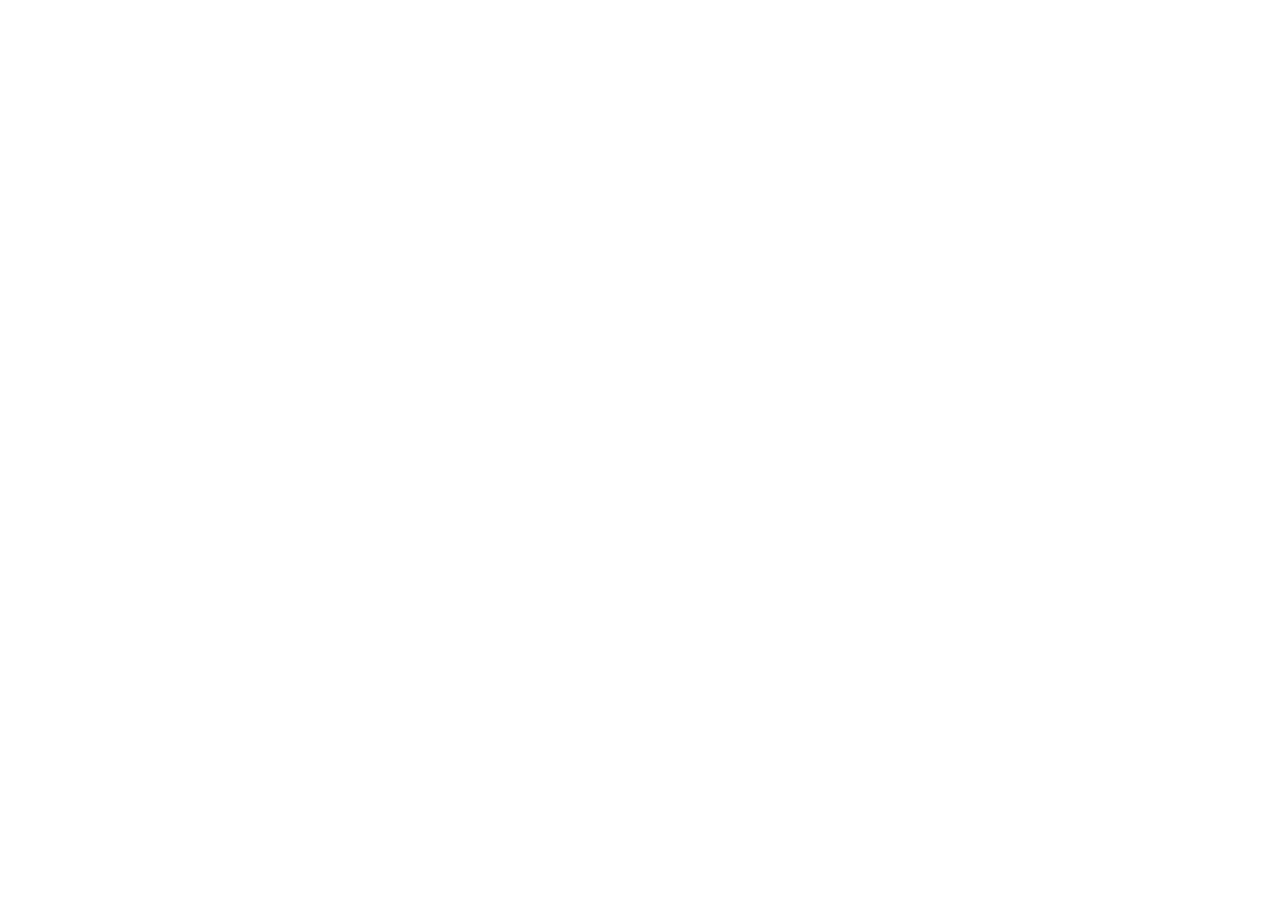
==== index.html @ c094f743 "Update index.html" ====
<!DOCTYPE html>
<html data-wf-page="6a5e2f59acdac370c75ac09a" data-wf-site="6a5e2f59acdac370c75ac09b" lang="en">
<head>
  <meta charset="utf-8">
  <title>x3TheAran59</title>
  <meta content="메이플스토리 MapleStory Content Creator" name="description">
  <meta content="x3TheAran59" property="og:title">
  <meta content="메이플스토리 MapleStory Content Creator" property="og:description">
  <meta content="x3TheAran59" name="twitter:title">
  <meta content="메이플스토리 MapleStory Content Creator" name="twitter:description">
  <meta property="og:type" content="website">
  <meta content="summary_large_image" name="twitter:card">
  <meta content="width=device-width, initial-scale=1" name="viewport">
  <link href="css/normalize.css" rel="stylesheet" type="text/css">
  <link href="css/components.css" rel="stylesheet" type="text/css">
  <link href="css/x3thearan59.css" rel="stylesheet" type="text/css">
  <link href="css/x3thezero59.css" rel="stylesheet" type="text/css">
  <link href="https://fonts.googleapis.com" rel="preconnect">
  <link href="https://fonts.gstatic.com" rel="preconnect" crossorigin="anonymous">
  <script src="https://ajax.googleapis.com/ajax/libs/webfont/1.6.26/webfont.js" type="text/javascript"></script>
  <script type="text/javascript">WebFont.load({  google: {    families: ["Jost:200,300,400,500,600,700,800"]  }});</script>
  <script type="text/javascript">!function(o,c){var n=c.documentElement,t=" w-mod-";n.className+=t+"js",("ontouchstart"in o||o.DocumentTouch&&c instanceof DocumentTouch)&&(n.className+=t+"touch")}(window,document);</script>
  <link href="images/favicon.png" rel="icon" type="image/png" sizes="32x32" media="(prefers-color-scheme: light)">
  <link href="images/favicon-dark.png" rel="icon" type="image/png" sizes="32x32" media="(prefers-color-scheme: dark)">
  <link href="images/favicon-48.png" rel="icon" type="image/png" sizes="48x48">
  <link href="images/webclip-180.png" rel="apple-touch-icon" sizes="180x180">
  <link href="images/webclip-192.png" rel="icon" type="image/png" sizes="192x192">
  <link href="images/webclip.png" rel="icon" type="image/png" sizes="512x512">
  <script>!function(){const n=window.location.pathname;["/"].includes(n)||window.location.replace("https://x3thearan59.com/")}()</script>
  <script async src="https://www.googletagmanager.com/gtag/js?id=G-7SXG7FCHSJ"></script>
  <script>function gtag(){dataLayer.push(arguments)}window.dataLayer=window.dataLayer||[],gtag("js",new Date),gtag("config","G-7SXG7FCHSJ")</script>
</head>
<body class="ms-body">
  <div class="w-embed">
  </div>
  <main class="section-hero hero">
    <div class="content">
      <div data-delay="6000" data-animation="cross" class="slider w-slider" data-autoplay="true" data-easing="ease-in-quart" data-hide-arrows="false" data-disable-swipe="true" data-autoplay-limit="0" data-nav-spacing="3" data-duration="500" data-infinite="true">
        <div class="mask w-slider-mask">
          <div data-w-id="5650b165-ac10-57fc-05dc-3ef85ffeacc0" class="slide w-slide">
            <div class="gradient inverse"></div>
            <section class="horizontal-scroll">
              <div class="video-list">
                <div class="video-skeleton">
                  <div class="video-skeleton2">
                    <div class="skeleton-thumbnail"></div>
                    <div class="yt-content">
                      <div class="skeleton-title"></div>
                      <div class="skeleton-title-short"></div>
                      <div class="skeleton-meta"></div>
                    </div>
                  </div>
                </div>
                <div class="video-card yt-vid-show">
                  <div class="yt-thumb"><img src="https://d3e54v103j8qbb.cloudfront.net/plugins/Basic/assets/placeholder.60f9b1840c.svg" loading="lazy" alt="" class="video-thumbnail"></div>
                  <div id="w-node-_0486cbcd-e06b-0940-fb4f-98b9240115ad-c75ac09a" class="yt-content">
                    <h2 class="video-title ms-p">Title</h2>
                    <div class="yt-data">
                      <div class="video-views">Views</div>
                      <div class="video-date">Date</div>
                    </div>
                  </div>
                </div>
              </div>
            </section>
            <div class="slide-content">
              <div class="gradient"></div>
              <header class="main">
                <div class="yt-content top"><img src="images/Logo.png" loading="lazy" alt="">
                  <div class="x3thearan59">
                    <h1 class="ms-h3">Welcome to x3TheAran59</h1>
                    <div class="ms-p _90">Recommended sites by your boi<br></div>
                  </div>
                </div>
                <div class="site-list">
                  <a href="#" class="site-link w-inline-block"><img src="https://d3e54v103j8qbb.cloudfront.net/plugins/Basic/assets/placeholder.60f9b1840c.svg" loading="lazy" alt="" class="site-icon">
                    <div class="site-name ms-p">#</div>
                  </a>
                </div>
              </header>
            </div><img src="images/char1_bg.avif" loading="eager" alt="" class="background">
            <div class="video-code w-embed">
              <div class="video-modal">
                <div class="video-modal-overlay"></div>
                <div class="video-player-wrapper">
                  <iframe class="video-iframe" allow="autoplay; fullscreen" allowfullscreen="">
                  </iframe>
                </div>
              </div>
            </div>
            <aside class="sns">
              <a href="https://www.youtube.com/@x3TheAran59" target="_blank" class="sns-link w-inline-block">
                <div class="sns-icon w-embed"><svg width="100%" viewbox="0 0 25 25" fill="none" xmlns="http://www.w3.org/2000/svg">
                    <g clip-path="url(#clip0_1254_1913)">
                      <path d="M22.646 7.10164C22.5273 6.62705 22.2853 6.19221 21.9447 5.84105C21.6041 5.48988 21.1768 5.23483 20.706 5.10164C18.986 4.68164 12.106 4.68164 12.106 4.68164C12.106 4.68164 5.22604 4.68164 3.50604 5.14164C3.03529 5.27483 2.60802 5.52988 2.26739 5.88105C1.92676 6.23221 1.68483 6.66705 1.56604 7.14164C1.25125 8.8872 1.09728 10.658 1.10604 12.4316C1.09482 14.2187 1.24881 16.0029 1.56604 17.7616C1.697 18.2215 1.94435 18.6398 2.28418 18.9761C2.62402 19.3125 3.04486 19.5555 3.50604 19.6816C5.22604 20.1416 12.106 20.1416 12.106 20.1416C12.106 20.1416 18.986 20.1416 20.706 19.6816C21.1768 19.5485 21.6041 19.2934 21.9447 18.9422C22.2853 18.5911 22.5273 18.1562 22.646 17.6816C22.9584 15.9492 23.1124 14.192 23.106 12.4316C23.1173 10.6446 22.9633 8.86034 22.646 7.10164Z" stroke="currentColor" stroke-width="2" stroke-linecap="round" stroke-linejoin="round"></path>
                      <path d="M9.85547 15.7021L15.6055 12.4321L9.85547 9.16211V15.7021Z" stroke="currentColor" stroke-width="2" stroke-linecap="round" stroke-linejoin="round"></path>
                    </g>
                  </svg></div>
              </a>
              <a href="https://discord.gg/aran" target="_blank" class="sns-link w-inline-block">
                <div class="sns-icon w-embed"><svg width="100%" viewbox="0 0 16 16" fill="none" xmlns="http://www.w3.org/2000/svg">
                    <g clip-path="url(#clip0_1550_74)">
                      <path d="M8.99953 8.5C8.99953 9.326 9.61453 10 10.3595 10C11.1215 10 11.7095 9.329 11.7195 8.5C11.7295 7.671 11.1245 7 10.3595 7C9.59153 7 8.99953 7.677 8.99953 8.5ZM5.62953 10C4.88253 10 4.26953 9.329 4.26953 8.5C4.26953 7.671 4.86553 7 5.62953 7C6.39353 7 7.00953 7.677 6.99953 8.5C6.98653 9.326 6.39753 10 5.63953 10H5.62953Z" fill="currentColor"></path>
                      <path fill-rule="evenodd" clip-rule="evenodd" d="M13.2987 2.72034C13.4638 2.79508 13.6055 2.91329 13.7087 3.06234C15.4187 5.53234 16.2787 8.35234 15.9587 11.5923C15.945 11.7325 15.9018 11.8683 15.832 11.9906C15.7623 12.113 15.6674 12.2192 15.5537 12.3023C14.3937 13.1533 13.0837 13.8023 11.7037 14.2123C11.5088 14.2711 11.3006 14.2683 11.1073 14.2044C10.914 14.1406 10.7452 14.0187 10.6237 13.8553C10.3819 13.5324 10.1598 13.1951 9.95869 12.8453C8.68266 13.1138 7.36473 13.1138 6.08869 12.8453C5.89024 13.1965 5.66841 13.5339 5.42469 13.8553C5.30158 14.0195 5.13095 14.1418 4.93596 14.2056C4.74097 14.2695 4.53106 14.2719 4.33469 14.2123C2.95288 13.7972 1.65121 13.1514 0.484692 12.3023C0.370868 12.2191 0.275941 12.1127 0.206141 11.9902C0.136342 11.8676 0.0932491 11.7317 0.0796921 11.5913C-0.189308 8.80134 0.356692 5.95134 2.32969 3.07134C2.43269 2.92034 2.57569 2.80034 2.74269 2.72434C3.74169 2.27234 4.79269 1.95034 5.88269 1.76734C6.29769 1.69734 6.71269 1.89534 6.92269 2.26134L7.01169 2.42234C7.68503 2.36434 8.36169 2.36434 9.04169 2.42234L9.12969 2.26134C9.23101 2.08187 9.3853 1.93808 9.57146 1.84965C9.75763 1.76123 9.96657 1.73248 10.1697 1.76734C11.2497 1.94834 12.3097 2.26934 13.3097 2.72234L13.2987 2.72034ZM9.62869 3.49634C8.56445 3.33938 7.48294 3.33938 6.41869 3.49634C6.30833 3.2421 6.18483 2.99377 6.04869 2.75234C5.05069 2.92034 4.07869 3.21734 3.15869 3.63434C1.32869 6.31434 0.838692 8.92434 1.07869 11.4943C2.14869 12.2773 3.34869 12.8743 4.61869 13.2543C4.78393 13.0354 4.9378 12.8081 5.07969 12.5733C5.18503 12.4 5.28403 12.2233 5.37669 12.0433C4.96251 11.8905 4.56262 11.7015 4.18169 11.4783C4.28169 11.4057 4.37936 11.333 4.47469 11.2603C5.07698 11.54 5.70997 11.7481 6.36069 11.8803C7.73908 12.1561 9.16462 12.0814 10.5067 11.6633C10.8623 11.553 11.2099 11.418 11.5467 11.2593C11.6427 11.3373 11.7404 11.41 11.8397 11.4773C11.7465 11.5311 11.6525 11.5834 11.5577 11.6343C11.2616 11.79 10.956 11.9269 10.6427 12.0443C10.7988 12.3445 10.9718 12.6356 11.1607 12.9163C11.2387 13.0297 11.319 13.142 11.4017 13.2533C12.6717 12.8733 13.8717 12.2783 14.9417 11.4933C15.2327 8.51334 14.4447 5.92334 12.8617 3.63334C11.9417 3.21634 10.9717 2.92134 9.97169 2.75434C9.83569 2.99568 9.71236 3.24368 9.60169 3.49834L9.62869 3.49634Z" fill="currentColor"></path>
                    </g>
                    <defs>
                      <clippath id="clip0_1550_74">
                        <rect width="16" height="16" fill="white"></rect>
                      </clippath>
                    </defs>
                  </svg>
                </div>
              </a>
              <a href="https://www.facebook.com/x3TheAran59" target="_blank" class="sns-link w-inline-block">
                <div class="sns-icon w-embed"><svg width="100%" viewbox="0 0 24 24" fill="none" xmlns="http://www.w3.org/2000/svg">
                    <path d="M18 2H15C13.6739 2 12.4021 2.52678 11.4645 3.46447C10.5268 4.40215 10 5.67392 10 7V10H7V14H10V22H14V14H17L18 10H14V7C14 6.73478 14.1054 6.48043 14.2929 6.29289C14.4804 6.10536 14.7348 6 15 6H18V2Z" stroke="currentColor" stroke-width="2" stroke-linecap="round" stroke-linejoin="round"></path>
                  </svg></div>
              </a>
              <a href="https://x.com/x3TheAran59" target="_blank" class="sns-link x w-inline-block">
                <div class="sns-icon w-embed"><svg width="100%" viewbox="0 0 1200 1227" fill="CurrentColor" xmlns="http://www.w3.org/2000/svg">
                    <path d="M714.163 519.284L1160.89 0H1055.03L667.137 450.887L357.328 0H0L468.492 681.821L0 1226.37H105.866L515.491 750.218L842.672 1226.37H1200L714.137 519.284H714.163ZM569.165 687.828L521.697 619.934L144.011 79.6944H306.615L611.412 515.685L658.88 583.579L1055.08 1150.3H892.476L569.165 687.854V687.828Z" fill="CurrentColor"></path>
                  </svg></div>
              </a>
            </aside>
            <footer class="footer">
              <div class="ms-p">© x3TheAran59</div>
            </footer>
          </div>
        </div>
        <div class="arrow w-slider-arrow-left">
          <div class="icon w-icon-slider-left"></div>
        </div>
        <div class="arrow right w-slider-arrow-right">
          <div class="icon-2 w-icon-slider-right"></div>
        </div>
        <div class="slide-nav w-slider-nav w-round w-num"></div>
      </div>
    </div>
  </main>
  <script src="https://d3e54v103j8qbb.cloudfront.net/js/jquery-3.5.1.min.dc5e7f18c8.js?site=6a5e2f59acdac370c75ac09b" type="text/javascript" integrity="sha256-9/aliU8dGd2tb6OSsuzixeV4y/faTqgFtohetphbbj0=" crossorigin="anonymous"></script>
  <script src="js/x3thearan59.js" type="text/javascript"></script>
  <script src="js/x3thezero59.js" type="text/javascript"></script>
---- css/components.css ----
@font-face{font-family:webflow-icons;src:url("[data-uri]") format('truetype');font-weight:400;font-style:normal}[class*=" w-icon-"],[class^=w-icon-]{font-family:webflow-icons!important;speak:none;font-style:normal;font-weight:400;font-variant:normal;text-transform:none;line-height:1;-webkit-font-smoothing:antialiased;-moz-osx-font-smoothing:grayscale}.w-icon-slider-right:before{content:"\e600"}.w-icon-slider-left:before{content:"\e601"}*{-webkit-box-sizing:border-box;-moz-box-sizing:border-box;box-sizing:border-box}html{height:100%}body{margin:0;min-height:100%;background-color:#fff;font-family:Arial,sans-serif;font-size:14px;line-height:20px;color:#333}img{max-width:100%;vertical-align:middle;display:inline-block}html.w-mod-touch *{background-attachment:scroll!important}.w-block{display:block}.w-inline-block{max-width:100%;display:inline-block}.w-hidden{display:none}html[data-w-dynpage] [data-w-cloak]{color:transparent!important}.w-code-block{margin:unset}h1,h2,h3,h4,h5,h6{font-weight:700;margin-bottom:10px}h1{font-size:38px;line-height:44px;margin-top:20px}h2{font-size:32px;line-height:36px;margin-top:20px}h3{font-size:24px;line-height:30px;margin-top:20px}h4{font-size:18px;line-height:24px;margin-top:10px}h5{font-size:14px;line-height:20px;margin-top:10px}h6{font-size:12px;line-height:18px;margin-top:10px}p{margin-top:0;margin-bottom:10px}.w-embed:after,.w-embed:before{content:" ";display:table;grid-column-start:1;grid-row-start:1;grid-column-end:2;grid-row-end:2}.w-embed:after{clear:both}.w-video{width:100%;position:relative;padding:0}.w-video embed,.w-video iframe{position:absolute;top:0;left:0;width:100%;height:100%;border:none}[type=button],[type=reset]{border:0;cursor:pointer;-webkit-appearance:button}.w-hidden-main{display:none!important}@media screen and (max-width:991px){.w-hidden-main{display:inherit!important}}@media screen and (max-width:767px){.w-hidden-main{display:inherit!important}}@media screen and (max-width:479px){.w-hidden-main{display:inherit!important}}.w-background-video{position:relative;overflow:hidden;height:500px;color:#fff}.w-background-video>video{background-size:cover;background-position:50% 50%;position:absolute;margin:auto;width:100%;height:100%;right:-100%;bottom:-100%;top:-100%;left:-100%;object-fit:cover;z-index:-100}.w-background-video>video::-webkit-media-controls-start-playback-button{display:none!important;-webkit-appearance:none}.w-slider{position:relative;height:300px;text-align:center;background:#ddd;clear:both;-webkit-tap-highlight-color:transparent;tap-highlight-color:transparent}.w-slider-mask{position:relative;display:block;overflow:hidden;z-index:1;left:0;right:0;height:100%;white-space:nowrap}.w-slide{position:relative;display:inline-block;vertical-align:top;width:100%;height:100%;white-space:normal;text-align:left}.w-slider-nav{position:absolute;z-index:2;top:auto;right:0;bottom:0;left:0;margin:auto;padding-top:10px;height:40px;text-align:center;-webkit-tap-highlight-color:transparent;tap-highlight-color:transparent}.w-slider-nav.w-round>div{border-radius:100%}.w-slider-nav.w-num>div{width:auto;height:auto;padding:.2em .5em;font-size:inherit;line-height:inherit}.w-slider-arrow-left,.w-slider-arrow-right{position:absolute;width:80px;top:0;right:0;bottom:0;left:0;margin:auto;cursor:pointer;overflow:hidden;color:#fff;font-size:40px;-webkit-tap-highlight-color:transparent;tap-highlight-color:transparent;user-select:none}.w-slider-arrow-left [class*=' w-icon-'],.w-slider-arrow-left [class^=w-icon-],.w-slider-arrow-right [class*=' w-icon-'],.w-slider-arrow-right [class^=w-icon-]{position:absolute}.w-slider-arrow-left:focus,.w-slider-arrow-right:focus{outline:0}.w-slider-arrow-left{z-index:3;right:auto}.w-slider-arrow-right{z-index:4;left:auto}.w-icon-slider-left,.w-icon-slider-right{top:0;right:0;bottom:0;left:0;margin:auto;width:1em;height:1em}.w-nav{position:relative;background:#ddd;z-index:1000}.w-nav:after,.w-nav:before{content:" ";display:table;grid-column-start:1;grid-row-start:1;grid-column-end:2;grid-row-end:2}.w-nav:after{clear:both}.w-nav-link{position:relative;display:inline-block;vertical-align:top;text-decoration:none;color:#222;padding:20px;text-align:left;margin-left:auto;margin-right:auto}[data-nav-menu-open]{display:block!important;position:absolute;top:100%;left:0;right:0;background:#c8c8c8;text-align:center;overflow:visible;min-width:200px}.w-nav-overlay{position:absolute;overflow:hidden;display:none;top:100%;left:0;right:0;width:100%}.w-nav-overlay [data-nav-menu-open]{top:0}.w-nav[data-animation=over-left] .w-nav-overlay{width:auto}.w-nav[data-animation=over-left] .w-nav-overlay,.w-nav[data-animation=over-left] [data-nav-menu-open]{right:auto;z-index:1;top:0}.w-nav[data-animation=over-right] .w-nav-overlay{width:auto}.w-nav[data-animation=over-right] .w-nav-overlay,.w-nav[data-animation=over-right] [data-nav-menu-open]{left:auto;z-index:1;top:0}@keyframes spin{0%{transform:rotate(0)}100%{transform:rotate(360deg)}}
---- css/x3thearan59.css ----
:root{--background:#13191f66;--border:#fff3;--brand:#3bf}h1{margin-top:0;margin-bottom:0;font-size:38px;font-weight:700;line-height:44px}h2{margin-top:0;margin-bottom:0;font-size:32px;font-weight:400;line-height:36px}h3{margin-top:0;margin-bottom:0;font-size:24px;font-weight:700;line-height:30px}.arrow{background-color:var(--background);-webkit-backdrop-filter:blur(20px);backdrop-filter:blur(20px);border-radius:100rem;width:40px;height:40px;display:none;inset:auto auto 2rem 9.5rem}.arrow.right{left:12.5rem}.slide-content{z-index:4;flex-direction:column;justify-content:flex-start;align-items:flex-start;display:flex;position:absolute;inset:0 0 auto}.background{z-index:1;opacity:.59;object-fit:cover;object-position:50% 100%;min-width:3000px;max-width:none;height:100%;position:relative}.slide{overflow:hidden}.main{z-index:2;grid-column-gap:1rem;grid-row-gap:1rem;border:1px solid var(--border);background-color:var(--background);-webkit-backdrop-filter:blur(20px);backdrop-filter:blur(20px);border-radius:1.5rem;flex-flow:column;justify-content:flex-start;align-items:flex-start;max-width:900px;margin-top:3rem;margin-left:2rem;padding-bottom:1.5rem;display:flex;position:relative;overflow:hidden}.slider{z-index:1;background-color:#0000;height:100%}.section-hero{color:#fff;overflow:hidden}.section-hero.hero{z-index:3;flex-direction:column;justify-content:center;align-items:center;height:100vh;min-height:900px;padding:1rem;display:flex;position:relative}.content{z-index:12;border-radius:2rem;flex-direction:column;grid-template-rows:auto;grid-template-columns:1fr 1fr;grid-auto-columns:1fr;justify-content:flex-start;align-items:stretch;width:100%;height:100%;display:flex;position:relative;overflow:hidden}.slide-nav{display:none}.ms-body{background-color:#202020;margin-left:auto;margin-right:auto;font-family:Jost,sans-serif}.ms-p._90{opacity:.8;font-weight:400}.site-link{grid-column-gap:.4rem;grid-row-gap:.4rem;opacity:.7;color:#fff;border-left:4px solid #3bf0;border-top-left-radius:8px;border-bottom-left-radius:8px;justify-content:flex-start;align-items:center;text-decoration:none;transition:all .2s ease-in-out;display:flex;position:relative;left:-4px}.site-link:hover{opacity:1;border-left-width:4px;border-left-color:#3bf}.site-list{grid-column-gap:.6rem;grid-row-gap:.6rem;flex-flow:column;justify-content:center;align-items:flex-start;padding-left:1.5rem;padding-right:2rem;display:flex}.gradient{z-index:1;background-image:linear-gradient(135deg,#000000e0,#0000 40%);width:700px;height:600px;position:absolute;inset:0 auto auto 0}.gradient.inverse{z-index:2;background-image:linear-gradient(45deg,#000000e0,#0000 40%);width:500px;height:500px;inset:auto auto -2% -1%}.yt-content{grid-column-gap:.6rem;grid-row-gap:.6rem;background-color:var(--background);border-radius:0 0 1.5rem 1.5rem;flex-flow:column;justify-content:space-between;align-items:flex-start;width:100%;padding:1rem 1.5rem;display:flex}.yt-content.top{flex-flow:row;justify-content:flex-start;align-items:center}.horizontal-scroll{z-index:14;grid-column-gap:1rem;grid-row-gap:1rem;grid-template-rows:auto auto;grid-template-columns:1fr 1fr;grid-auto-columns:1fr;padding:3.5rem 2rem 2.5rem;display:inline-flex;position:absolute;inset:auto 0 3rem}.yt-thumb{justify-content:center;align-items:center;width:100%;display:flex;overflow:hidden}.video-code{z-index:60;display:flex;position:relative}.video-list{grid-column-gap:1rem;grid-row-gap:1rem;justify-content:flex-start;align-items:center;display:flex}.video-thumbnail{object-fit:contain}.video-title{width:100%;font-weight:500;overflow:hidden}.video-card{background-color:var(--background);-webkit-backdrop-filter:blur(20px);backdrop-filter:blur(20px);border:1px solid #fff3;border-radius:1.5rem;flex-flow:column;justify-content:space-between;align-items:flex-start;width:400px;display:flex;position:relative;overflow:hidden}.video-card.yt-vid-show{grid-column-gap:16px;grid-row-gap:16px;border-color:var(--border);cursor:pointer;flex-flow:wrap;grid-template-rows:auto auto;grid-template-columns:1fr;grid-auto-columns:1fr;align-items:stretch;height:100%;transition:all .2s;display:grid}.video-card.yt-vid-show:hover{z-index:3;border-color:#ffffff14;transform:translate(0,-1.5rem) scale(1.15);box-shadow:0 10px 12px 3px #13191f96}.video-skeleton{grid-row-gap:1rem;background-color:var(--background);-webkit-backdrop-filter:blur(20px);backdrop-filter:blur(20px);border:1px solid #fff3;border-radius:1.5rem;flex-flow:column;justify-content:center;align-items:flex-start;width:400px;height:100%;display:flex;position:relative;overflow:hidden}.skeleton-thumbnail{object-fit:contain;background-color:#fff3;width:100%;height:140px}.skeleton-title{background-color:#fff3;border-radius:1rem;width:100%;height:16px}.skeleton-meta{background-color:#fff3;border-radius:1rem;width:30%;height:20px}.skeleton-title-short{background-color:#fff3;border-radius:1rem;width:80%;height:16px}.video-skeleton2{background-color:var(--background);-webkit-backdrop-filter:blur(20px);backdrop-filter:blur(20px);border:1px solid #fff3;border-radius:1.5rem;flex-flow:column;justify-content:center;align-items:flex-start;width:400px;height:100%;display:flex;position:relative;overflow:hidden}.yt-data{opacity:.7;justify-content:space-between;align-items:flex-start;width:100%;display:flex}.ms-h3{font-weight:600}.x3thearan59{font-weight:500}.site-icon{width:30px;height:30px}.footer{z-index:59;opacity:.9;position:absolute;inset:auto auto 2rem 2rem}.sns{z-index:59;border:1px solid var(--border);background-color:var(--background);-webkit-backdrop-filter:blur(20px);backdrop-filter:blur(20px);border-radius:100rem;justify-content:space-between;align-self:center;align-items:center;margin-top:3rem;margin-right:2rem;padding:.2rem 1rem .1rem;display:flex;position:absolute;inset:0 0 auto auto}.sns-link{opacity:.7;color:#fff;justify-content:flex-start;align-items:center;width:52px;height:100%;padding:.5rem .8rem;font-size:20px;text-decoration:none;transition:all .2s;display:flex;position:relative;bottom:0}.sns-link:hover{opacity:1;color:var(--brand);position:relative;bottom:2px}.sns-link.x{width:44px}@media screen and (min-width:1920px){.background{width:100%;min-width:3800px}.main{max-width:100%}.section-hero.hero{min-height:1100px}.video-card.yt-vid-show,.video-skeleton,.video-skeleton2{width:600px}}@media screen and (max-width:991px){.background{min-width:0}.slide{overflow:visible}.content{flex-direction:column}.video-card.yt-vid-show,.video-skeleton,.video-skeleton2{width:320px}.sns-link{font-size:20px}}@media screen and (max-width:767px){.background{margin-left:-20rem}.main{margin-top:2rem}.section-hero.hero{min-height:800px}.content{justify-content:flex-end}.video-card.yt-vid-show,.video-skeleton,.video-skeleton2{width:300px}.site-icon{width:20px;height:20px}.sns{margin-top:0;margin-bottom:1.5rem;inset:auto 0 0 auto}.sns-link{width:48px;padding-top:.3rem;padding-bottom:.3rem}}@media screen and (max-width:479px){.arrow{left:8.5rem}.arrow.right{left:12rem}.slide-content{justify-content:space-between;align-items:center;height:100%}.main{width:100%;margin-top:0;margin-left:0}.section-hero.hero{height:100svh;min-height:650px}.content{border-radius:1.5rem}.site-list{grid-column-gap:.9rem;grid-row-gap:.9rem;padding-left:1rem;padding-right:1rem}.yt-content{border-bottom-right-radius:1rem;border-bottom-left-radius:1rem;padding-left:1rem;padding-right:1rem}.yt-content.top{padding-top:1rem;padding-bottom:1rem}.horizontal-scroll{padding-top:2rem;padding-bottom:1rem;padding-left:1rem;bottom:3.5rem}.video-card.yt-vid-show{border-radius:1rem}.video-card.yt-vid-show:hover{box-shadow:none;transform:none}.video-skeleton,.video-skeleton2{border-radius:1rem}.site-icon{width:16px;height:16px}.footer{bottom:1.5rem;left:1rem}.sns{border-right-width:0;border-top-right-radius:0;border-bottom-right-radius:0;margin-bottom:1rem;margin-right:0}.sns-link{width:45px}}#w-node-_0486cbcd-e06b-0940-fb4f-98b9240115ad-c75ac09a{place-self:stretch stretch}
---- css/x3thezero59.css ----
:root{font-size:16px;--ultra-large:calc(40px + (120 - 50) * (100vw - 320px) / (1920 - 320));--h1:calc(24px + (44 - 16) * (100vw - 320px) / (1920 - 320));--h2:calc(18px + (32 - 16) * (100vw - 320px) / (1920 - 320));--h3:calc(16px + (22 - 16) * (100vw - 320px) / (1920 - 320));--p:calc(15px + (19 - 16) * (100vw - 320px) / (1920 - 320));--p-tiny:calc(13px + (16 - 14) * (100vw - 320px) / (1920 - 320));--footer:calc(12px + (12 - 10) * (100vw - 320px) / (1920 - 320))}.ms-h1{font-size:var(--h1);line-height:1.1}.ms-h2{font-size:var(--h2);line-height:1.3}.ms-h3{font-size:var(--h3);line-height:1.3}.ms-p{font-size:var(--p);line-height:1.2}.ms-footer{font-size:var(--footer);line-height:1.2}body,html{max-width:100vw}.video-modal,.video-player-wrapper{border-radius:20px;overflow:hidden}.video-modal{display:none;position:fixed;inset:0;z-index:9999}.video-modal.active{display:flex;align-items:center;justify-content:center}.video-modal-overlay{position:absolute;inset:0;background:rgba(0,0,0,.8)}.video-player-wrapper{position:relative;width:92%;max-height:90vh;aspect-ratio:16/9;z-index:2}.video-iframe{width:100%;height:100%;border:0}.video-title{display:-webkit-box;-webkit-line-clamp:2;-webkit-box-orient:vertical;overflow:hidden}.video-list{display:flex;flex-wrap:nowrap}.video-skeleton2 div::after{content:"";position:absolute;top:0;left:-150%;width:100%;height:100%;background:linear-gradient(90deg,transparent,rgba(255,255,255,.02),transparent);animation:1.5s infinite skeleton-loading}@keyframes skeleton-loading{100%{left:150%}}.horizontal-scroll{display:flex;overflow-x:auto;overflow-y:hidden;scroll-behavior:auto;-webkit-overflow-scrolling:touch;scrollbar-width:none}.horizontal-scroll::-webkit-scrollbar{display:none}
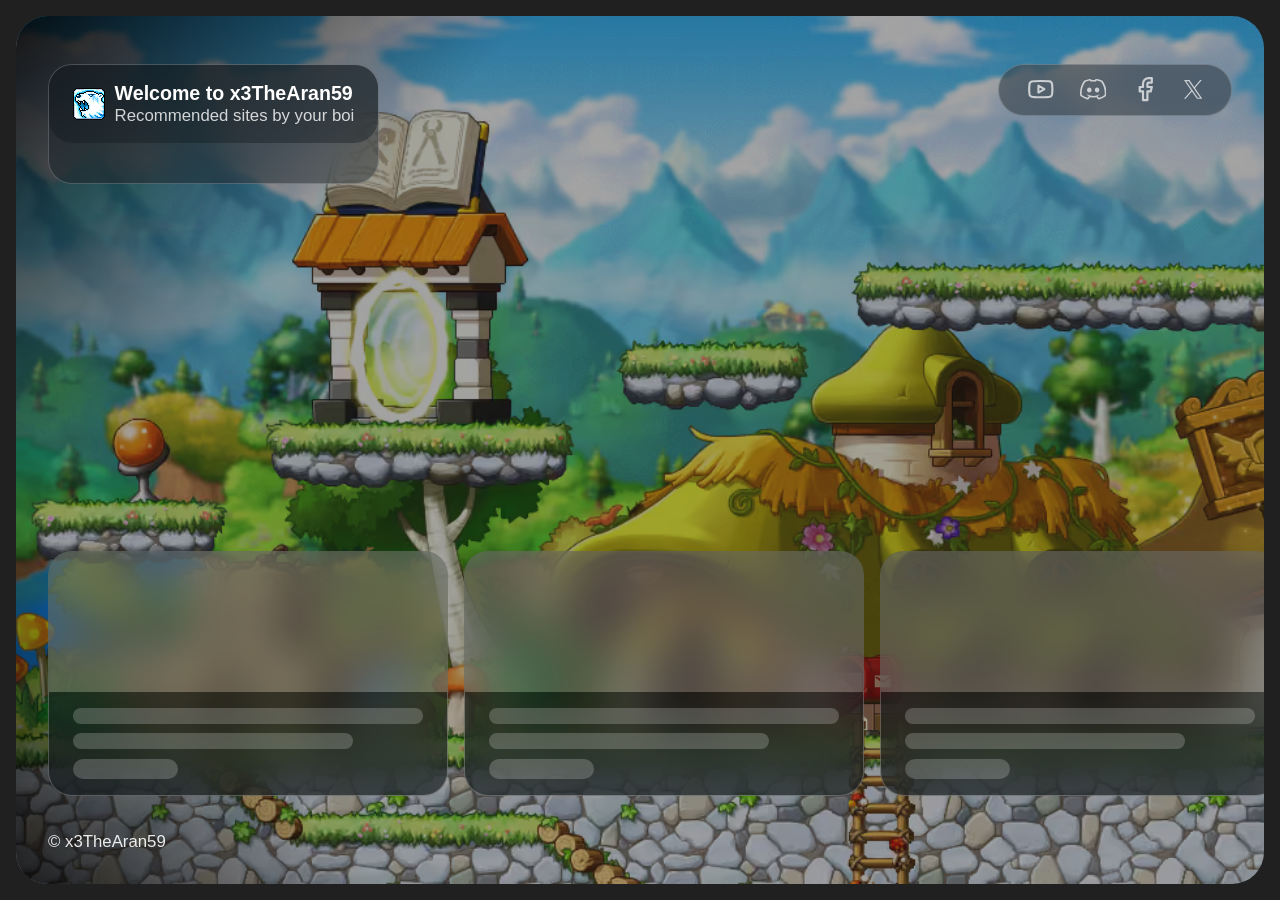
==== commit 19b685c6: "Update index.html" ====
--- a/index.html
+++ b/index.html
@@ -11,10 +11,10 @@
   <meta property="og:type" content="website">
   <meta content="summary_large_image" name="twitter:card">
   <meta content="width=device-width, initial-scale=1" name="viewport">
-  <link href="css/normalize.css" rel="stylesheet" type="text/css">
-  <link href="css/components.css" rel="stylesheet" type="text/css">
-  <link href="css/x3thearan59.css" rel="stylesheet" type="text/css">
-  <link href="css/x3thezero59.css" rel="stylesheet" type="text/css">
+  <link href="css/normalize.css?v=__VERSION__" rel="stylesheet" type="text/css">
+  <link href="css/components.css?v=__VERSION__" rel="stylesheet" type="text/css">
+  <link href="css/x3thearan59.css?v=__VERSION__" rel="stylesheet" type="text/css">
+  <link href="css/x3thezero59.css?v=__VERSION__" rel="stylesheet" type="text/css">
   <link href="https://fonts.googleapis.com" rel="preconnect">
   <link href="https://fonts.gstatic.com" rel="preconnect" crossorigin="anonymous">
   <script src="https://ajax.googleapis.com/ajax/libs/webfont/1.6.26/webfont.js" type="text/javascript"></script>
@@ -26,7 +26,6 @@
   <link href="images/webclip-180.png" rel="apple-touch-icon" sizes="180x180">
   <link href="images/webclip-192.png" rel="icon" type="image/png" sizes="192x192">
   <link href="images/webclip.png" rel="icon" type="image/png" sizes="512x512">
-  <script>!function(){const n=window.location.pathname;["/"].includes(n)||window.location.replace("https://x3thearan59.com/")}()</script>
   <script async src="https://www.googletagmanager.com/gtag/js?id=G-7SXG7FCHSJ"></script>
   <script>function gtag(){dataLayer.push(arguments)}window.dataLayer=window.dataLayer||[],gtag("js",new Date),gtag("config","G-7SXG7FCHSJ")</script>
 </head>
@@ -138,5 +137,5 @@
     </div>
   </main>
   <script src="https://d3e54v103j8qbb.cloudfront.net/js/jquery-3.5.1.min.dc5e7f18c8.js?site=6a5e2f59acdac370c75ac09b" type="text/javascript" integrity="sha256-9/aliU8dGd2tb6OSsuzixeV4y/faTqgFtohetphbbj0=" crossorigin="anonymous"></script>
-  <script src="js/x3thearan59.js" type="text/javascript"></script>
-  <script src="js/x3thezero59.js" type="text/javascript"></script>
+  <script src="js/x3thearan59.js?v=__VERSION__" type="text/javascript"></script>
+  <script src="js/x3thezero59.js?v=__VERSION__" type="text/javascript"></script>
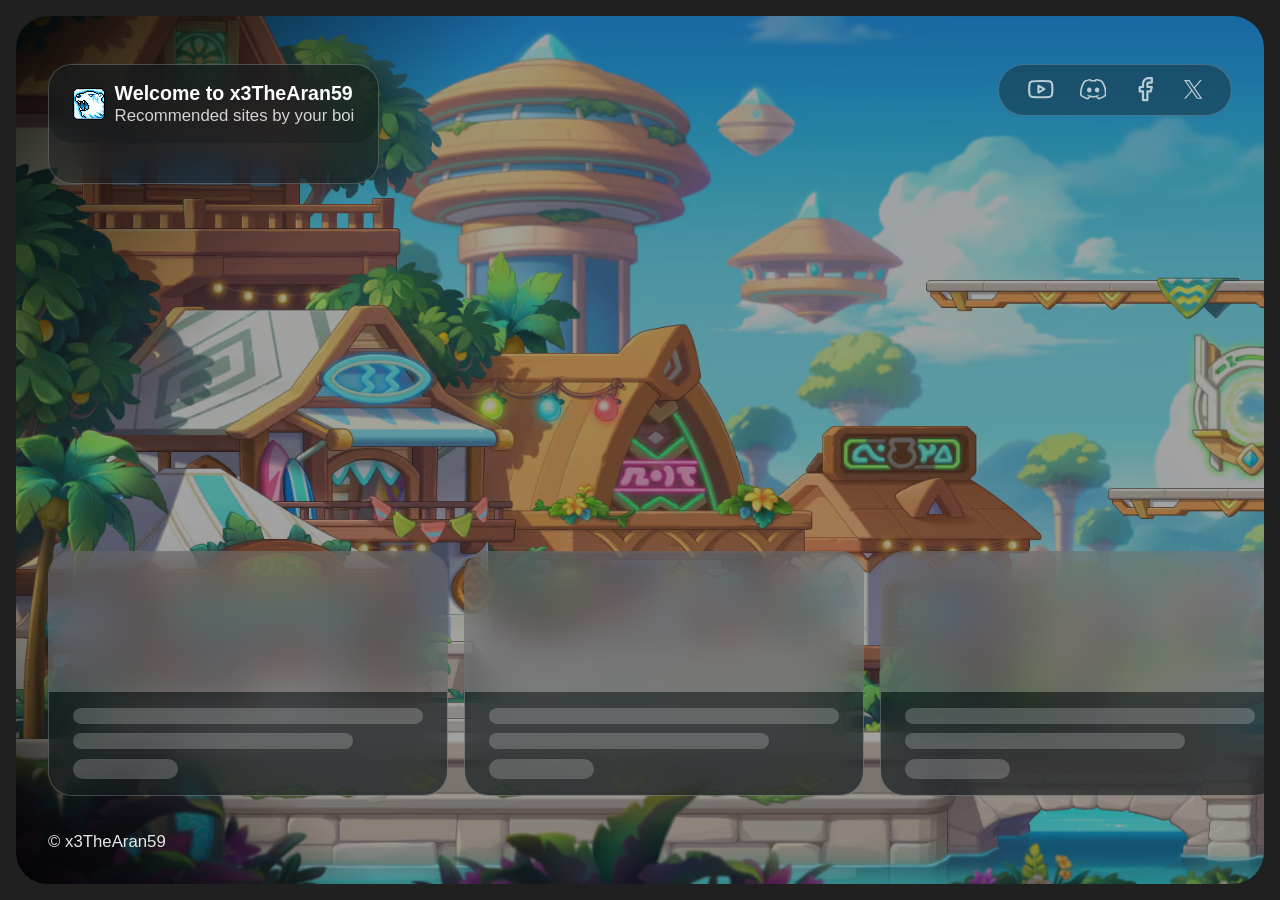
==== commit 7172cd81: "Update index.html" ====
--- a/index.html
+++ b/index.html
@@ -2,15 +2,24 @@
 <html data-wf-page="6a5e2f59acdac370c75ac09a" data-wf-site="6a5e2f59acdac370c75ac09b" lang="en">
 <head>
   <meta charset="utf-8">
-  <title>x3TheAran59</title>
-  <meta content="메이플스토리 MapleStory Content Creator" name="description">
-  <meta content="x3TheAran59" property="og:title">
-  <meta content="메이플스토리 MapleStory Content Creator" property="og:description">
-  <meta content="x3TheAran59" name="twitter:title">
-  <meta content="메이플스토리 MapleStory Content Creator" name="twitter:description">
+  <title>x3TheAran59 | MapleStory Content Creator</title>
+  <meta content="width=device-width, initial-scale=1" name="viewport">
+  <meta name="description" content="MapleStory (메이플스토리) Content Creator sharing MapleStory updates, guides, bossing videos, events and gameplay content." />
+  <meta name="author" content="x3TheAran59">
+  <meta name="robots" content="index, follow">
+  <link rel="canonical" href="https://x3thearan59.com/">
+  
   <meta property="og:type" content="website">
-  <meta content="summary_large_image" name="twitter:card">
-  <meta content="width=device-width, initial-scale=1" name="viewport">
+  <meta property="og:url" content="https://x3thearan59.com/">
+  <meta property="og:title" content="x3TheAran59 | MapleStory Content Creator">
+  <meta property="og:description" content="MapleStory (메이플스토리) Content Creator sharing MapleStory updates, guides, bossing videos, events and gameplay content.">
+  <meta property="og:image" content="https://x3thearan59.com/images/og.jpg">
+  
+  <meta name="twitter:card" content="summary_large_image">
+  <meta name="twitter:title" content="x3TheAran59 | MapleStory Content Creator">
+  <meta name="twitter:description" content="MapleStory (메이플스토리) Content Creator sharing MapleStory updates, guides, bossing videos, events and gameplay content.">
+  <meta name="twitter:image" content="https://x3thearan59.com/images/og.jpg">
+  
   <link href="css/normalize.css?v=__VERSION__" rel="stylesheet" type="text/css">
   <link href="css/components.css?v=__VERSION__" rel="stylesheet" type="text/css">
   <link href="css/x3thearan59.css?v=__VERSION__" rel="stylesheet" type="text/css">
@@ -27,6 +36,18 @@
   <link href="images/webclip-192.png" rel="icon" type="image/png" sizes="192x192">
   <link href="images/webclip.png" rel="icon" type="image/png" sizes="512x512">
   <script async src="https://www.googletagmanager.com/gtag/js?id=G-7SXG7FCHSJ"></script>
+  <script type="application/ld+json">
+    {
+        "@context": "https://schema.org",
+        "@type": "Person",
+        "name": "x3TheAran59",
+        "url": "https://x3thearan59.com/",
+        "description": "MapleStory Content Creator",
+        "sameAs": [
+            "https://www.youtube.com/@x3TheAran59"
+        ]
+    }
+  </script>
   <script>function gtag(){dataLayer.push(arguments)}window.dataLayer=window.dataLayer||[],gtag("js",new Date),gtag("config","G-7SXG7FCHSJ")</script>
 </head>
 <body class="ms-body">
@@ -77,7 +98,7 @@
                   </a>
                 </div>
               </header>
-            </div><img src="images/char1_bg.avif" loading="eager" alt="" class="background">
+            </div><img src="images/char2_bg.avif" loading="eager" alt="" class="background">
             <div class="video-code w-embed">
               <div class="video-modal">
                 <div class="video-modal-overlay"></div>
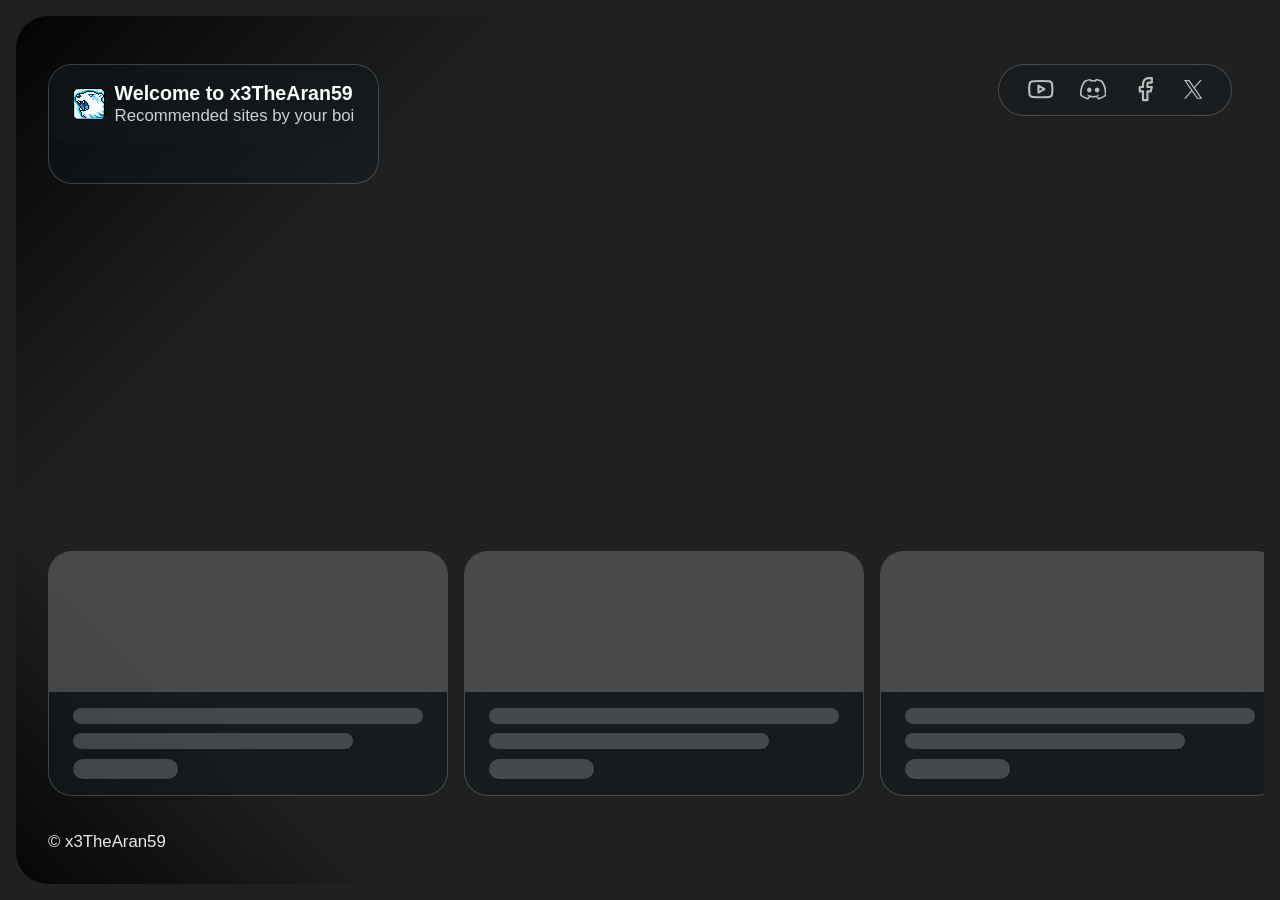
==== commit 3e84f10a: "Update index.html" ====
--- a/index.html
+++ b/index.html
@@ -98,7 +98,10 @@
                   </a>
                 </div>
               </header>
-            </div><img src="images/char2_bg.avif" loading="eager" alt="" class="background">
+            </div>
+            <div class="background-wrap>
+              <img src="images/char2_bg.avif" loading="eager" alt="" class="background">
+            </div>
             <div class="video-code w-embed">
               <div class="video-modal">
                 <div class="video-modal-overlay"></div>
--- a/css/x3thearan59.css
+++ b/css/x3thearan59.css
@@ -1 +1,614 @@
-:root{--background:#13191f66;--border:#fff3;--brand:#3bf}h1{margin-top:0;margin-bottom:0;font-size:38px;font-weight:700;line-height:44px}h2{margin-top:0;margin-bottom:0;font-size:32px;font-weight:400;line-height:36px}h3{margin-top:0;margin-bottom:0;font-size:24px;font-weight:700;line-height:30px}.arrow{background-color:var(--background);-webkit-backdrop-filter:blur(20px);backdrop-filter:blur(20px);border-radius:100rem;width:40px;height:40px;display:none;inset:auto auto 2rem 9.5rem}.arrow.right{left:12.5rem}.slide-content{z-index:4;flex-direction:column;justify-content:flex-start;align-items:flex-start;display:flex;position:absolute;inset:0 0 auto}.background{z-index:1;opacity:.59;object-fit:cover;object-position:50% 100%;min-width:3000px;max-width:none;height:100%;position:relative}.slide{overflow:hidden}.main{z-index:2;grid-column-gap:1rem;grid-row-gap:1rem;border:1px solid var(--border);background-color:var(--background);-webkit-backdrop-filter:blur(20px);backdrop-filter:blur(20px);border-radius:1.5rem;flex-flow:column;justify-content:flex-start;align-items:flex-start;max-width:900px;margin-top:3rem;margin-left:2rem;padding-bottom:1.5rem;display:flex;position:relative;overflow:hidden}.slider{z-index:1;background-color:#0000;height:100%}.section-hero{color:#fff;overflow:hidden}.section-hero.hero{z-index:3;flex-direction:column;justify-content:center;align-items:center;height:100vh;min-height:900px;padding:1rem;display:flex;position:relative}.content{z-index:12;border-radius:2rem;flex-direction:column;grid-template-rows:auto;grid-template-columns:1fr 1fr;grid-auto-columns:1fr;justify-content:flex-start;align-items:stretch;width:100%;height:100%;display:flex;position:relative;overflow:hidden}.slide-nav{display:none}.ms-body{background-color:#202020;margin-left:auto;margin-right:auto;font-family:Jost,sans-serif}.ms-p._90{opacity:.8;font-weight:400}.site-link{grid-column-gap:.4rem;grid-row-gap:.4rem;opacity:.7;color:#fff;border-left:4px solid #3bf0;border-top-left-radius:8px;border-bottom-left-radius:8px;justify-content:flex-start;align-items:center;text-decoration:none;transition:all .2s ease-in-out;display:flex;position:relative;left:-4px}.site-link:hover{opacity:1;border-left-width:4px;border-left-color:#3bf}.site-list{grid-column-gap:.6rem;grid-row-gap:.6rem;flex-flow:column;justify-content:center;align-items:flex-start;padding-left:1.5rem;padding-right:2rem;display:flex}.gradient{z-index:1;background-image:linear-gradient(135deg,#000000e0,#0000 40%);width:700px;height:600px;position:absolute;inset:0 auto auto 0}.gradient.inverse{z-index:2;background-image:linear-gradient(45deg,#000000e0,#0000 40%);width:500px;height:500px;inset:auto auto -2% -1%}.yt-content{grid-column-gap:.6rem;grid-row-gap:.6rem;background-color:var(--background);border-radius:0 0 1.5rem 1.5rem;flex-flow:column;justify-content:space-between;align-items:flex-start;width:100%;padding:1rem 1.5rem;display:flex}.yt-content.top{flex-flow:row;justify-content:flex-start;align-items:center}.horizontal-scroll{z-index:14;grid-column-gap:1rem;grid-row-gap:1rem;grid-template-rows:auto auto;grid-template-columns:1fr 1fr;grid-auto-columns:1fr;padding:3.5rem 2rem 2.5rem;display:inline-flex;position:absolute;inset:auto 0 3rem}.yt-thumb{justify-content:center;align-items:center;width:100%;display:flex;overflow:hidden}.video-code{z-index:60;display:flex;position:relative}.video-list{grid-column-gap:1rem;grid-row-gap:1rem;justify-content:flex-start;align-items:center;display:flex}.video-thumbnail{object-fit:contain}.video-title{width:100%;font-weight:500;overflow:hidden}.video-card{background-color:var(--background);-webkit-backdrop-filter:blur(20px);backdrop-filter:blur(20px);border:1px solid #fff3;border-radius:1.5rem;flex-flow:column;justify-content:space-between;align-items:flex-start;width:400px;display:flex;position:relative;overflow:hidden}.video-card.yt-vid-show{grid-column-gap:16px;grid-row-gap:16px;border-color:var(--border);cursor:pointer;flex-flow:wrap;grid-template-rows:auto auto;grid-template-columns:1fr;grid-auto-columns:1fr;align-items:stretch;height:100%;transition:all .2s;display:grid}.video-card.yt-vid-show:hover{z-index:3;border-color:#ffffff14;transform:translate(0,-1.5rem) scale(1.15);box-shadow:0 10px 12px 3px #13191f96}.video-skeleton{grid-row-gap:1rem;background-color:var(--background);-webkit-backdrop-filter:blur(20px);backdrop-filter:blur(20px);border:1px solid #fff3;border-radius:1.5rem;flex-flow:column;justify-content:center;align-items:flex-start;width:400px;height:100%;display:flex;position:relative;overflow:hidden}.skeleton-thumbnail{object-fit:contain;background-color:#fff3;width:100%;height:140px}.skeleton-title{background-color:#fff3;border-radius:1rem;width:100%;height:16px}.skeleton-meta{background-color:#fff3;border-radius:1rem;width:30%;height:20px}.skeleton-title-short{background-color:#fff3;border-radius:1rem;width:80%;height:16px}.video-skeleton2{background-color:var(--background);-webkit-backdrop-filter:blur(20px);backdrop-filter:blur(20px);border:1px solid #fff3;border-radius:1.5rem;flex-flow:column;justify-content:center;align-items:flex-start;width:400px;height:100%;display:flex;position:relative;overflow:hidden}.yt-data{opacity:.7;justify-content:space-between;align-items:flex-start;width:100%;display:flex}.ms-h3{font-weight:600}.x3thearan59{font-weight:500}.site-icon{width:30px;height:30px}.footer{z-index:59;opacity:.9;position:absolute;inset:auto auto 2rem 2rem}.sns{z-index:59;border:1px solid var(--border);background-color:var(--background);-webkit-backdrop-filter:blur(20px);backdrop-filter:blur(20px);border-radius:100rem;justify-content:space-between;align-self:center;align-items:center;margin-top:3rem;margin-right:2rem;padding:.2rem 1rem .1rem;display:flex;position:absolute;inset:0 0 auto auto}.sns-link{opacity:.7;color:#fff;justify-content:flex-start;align-items:center;width:52px;height:100%;padding:.5rem .8rem;font-size:20px;text-decoration:none;transition:all .2s;display:flex;position:relative;bottom:0}.sns-link:hover{opacity:1;color:var(--brand);position:relative;bottom:2px}.sns-link.x{width:44px}@media screen and (min-width:1920px){.background{width:100%;min-width:3800px}.main{max-width:100%}.section-hero.hero{min-height:1100px}.video-card.yt-vid-show,.video-skeleton,.video-skeleton2{width:600px}}@media screen and (max-width:991px){.background{min-width:0}.slide{overflow:visible}.content{flex-direction:column}.video-card.yt-vid-show,.video-skeleton,.video-skeleton2{width:320px}.sns-link{font-size:20px}}@media screen and (max-width:767px){.background{margin-left:-20rem}.main{margin-top:2rem}.section-hero.hero{min-height:800px}.content{justify-content:flex-end}.video-card.yt-vid-show,.video-skeleton,.video-skeleton2{width:300px}.site-icon{width:20px;height:20px}.sns{margin-top:0;margin-bottom:1.5rem;inset:auto 0 0 auto}.sns-link{width:48px;padding-top:.3rem;padding-bottom:.3rem}}@media screen and (max-width:479px){.arrow{left:8.5rem}.arrow.right{left:12rem}.slide-content{justify-content:space-between;align-items:center;height:100%}.main{width:100%;margin-top:0;margin-left:0}.section-hero.hero{height:100svh;min-height:650px}.content{border-radius:1.5rem}.site-list{grid-column-gap:.9rem;grid-row-gap:.9rem;padding-left:1rem;padding-right:1rem}.yt-content{border-bottom-right-radius:1rem;border-bottom-left-radius:1rem;padding-left:1rem;padding-right:1rem}.yt-content.top{padding-top:1rem;padding-bottom:1rem}.horizontal-scroll{padding-top:2rem;padding-bottom:1rem;padding-left:1rem;bottom:3.5rem}.video-card.yt-vid-show{border-radius:1rem}.video-card.yt-vid-show:hover{box-shadow:none;transform:none}.video-skeleton,.video-skeleton2{border-radius:1rem}.site-icon{width:16px;height:16px}.footer{bottom:1.5rem;left:1rem}.sns{border-right-width:0;border-top-right-radius:0;border-bottom-right-radius:0;margin-bottom:1rem;margin-right:0}.sns-link{width:45px}}#w-node-_0486cbcd-e06b-0940-fb4f-98b9240115ad-c75ac09a{place-self:stretch stretch}+:root {
+  --background: #13191f66;
+  --border: #fff3;
+  --brand: #3bf;
+}
+
+h1 {
+  margin-top: 0;
+  margin-bottom: 0;
+  font-size: 38px;
+  font-weight: 700;
+  line-height: 44px;
+}
+
+h2 {
+  margin-top: 0;
+  margin-bottom: 0;
+  font-size: 32px;
+  font-weight: 400;
+  line-height: 36px;
+}
+
+h3 {
+  margin-top: 0;
+  margin-bottom: 0;
+  font-size: 24px;
+  font-weight: 700;
+  line-height: 30px;
+}
+
+.arrow {
+  background-color: var(--background);
+  -webkit-backdrop-filter: blur(20px);
+  backdrop-filter: blur(20px);
+  border-radius: 100rem;
+  width: 40px;
+  height: 40px;
+  display: none;
+  inset: auto auto 2rem 9.5rem;
+}
+
+.arrow.right {
+  left: 12.5rem;
+}
+
+.slide-content {
+  z-index: 4;
+  flex-direction: column;
+  justify-content: flex-start;
+  align-items: flex-start;
+  display: flex;
+  position: absolute;
+  inset: 0% 0% auto;
+}
+
+.background {
+  z-index: 1;
+  opacity: .59;
+  object-fit: cover;
+  object-position: 50% 100%;
+  min-width: 3000px;
+  max-width: none;
+  height: 100%;
+  position: relative;
+}
+
+.slide {
+  overflow: hidden;
+}
+
+.main {
+  z-index: 2;
+  grid-column-gap: 1rem;
+  grid-row-gap: 1rem;
+  border: 1px solid var(--border);
+  background-color: var(--background);
+  -webkit-backdrop-filter: blur(20px);
+  backdrop-filter: blur(20px);
+  border-radius: 1.5rem;
+  flex-flow: column;
+  justify-content: flex-start;
+  align-items: flex-start;
+  max-width: 900px;
+  margin-top: 3rem;
+  margin-left: 2rem;
+  padding-bottom: 1.5rem;
+  display: flex;
+  position: relative;
+  overflow: hidden;
+}
+
+.slider {
+  z-index: 1;
+  background-color: #0000;
+  height: 100%;
+}
+
+.section-hero {
+  color: #fff;
+  overflow: hidden;
+}
+
+.section-hero.hero {
+  z-index: 3;
+  flex-direction: column;
+  justify-content: center;
+  align-items: center;
+  height: 100vh;
+  min-height: 900px;
+  padding: 1rem;
+  display: flex;
+  position: relative;
+}
+
+.content {
+  z-index: 12;
+  border-radius: 2rem;
+  flex-direction: column;
+  grid-template-rows: auto;
+  grid-template-columns: 1fr 1fr;
+  grid-auto-columns: 1fr;
+  justify-content: flex-start;
+  align-items: stretch;
+  width: 100%;
+  height: 100%;
+  display: flex;
+  position: relative;
+  overflow: hidden;
+}
+
+.slide-nav {
+  display: none;
+}
+
+.ms-body {
+  background-color: #202020;
+  margin-left: auto;
+  margin-right: auto;
+  font-family: Jost, sans-serif;
+}
+
+.ms-p._90 {
+  opacity: .8;
+  font-weight: 400;
+}
+
+.site-link {
+  grid-column-gap: .4rem;
+  grid-row-gap: .4rem;
+  opacity: .7;
+  color: #fff;
+  border-left: 4px solid #3bf0;
+  border-top-left-radius: 8px;
+  border-bottom-left-radius: 8px;
+  justify-content: flex-start;
+  align-items: center;
+  text-decoration: none;
+  transition: all .2s ease-in-out;
+  display: flex;
+  position: relative;
+  left: -4px;
+}
+
+.site-link:hover {
+  opacity: 1;
+  border-left-width: 4px;
+  border-left-color: #3bf;
+}
+
+.site-list {
+  grid-column-gap: .6rem;
+  grid-row-gap: .6rem;
+  flex-flow: column;
+  justify-content: center;
+  align-items: flex-start;
+  padding-left: 1.5rem;
+  padding-right: 2rem;
+  display: flex;
+}
+
+.gradient {
+  z-index: 1;
+  background-image: linear-gradient(135deg, #000000e0, #0000 40%);
+  width: 700px;
+  height: 600px;
+  position: absolute;
+  inset: 0% auto auto 0%;
+}
+
+.gradient.inverse {
+  z-index: 2;
+  background-image: linear-gradient(45deg, #000000e0, #0000 40%);
+  width: 500px;
+  height: 500px;
+  inset: auto auto -2% -1%;
+}
+
+.yt-content {
+  grid-column-gap: .6rem;
+  grid-row-gap: .6rem;
+  background-color: var(--background);
+  border-radius: 0 0 1.5rem 1.5rem;
+  flex-flow: column;
+  justify-content: space-between;
+  align-items: flex-start;
+  width: 100%;
+  padding: 1rem 1.5rem;
+  display: flex;
+}
+
+.yt-content.top {
+  flex-flow: row;
+  justify-content: flex-start;
+  align-items: center;
+}
+
+.horizontal-scroll {
+  z-index: 14;
+  grid-column-gap: 1rem;
+  grid-row-gap: 1rem;
+  grid-template-rows: auto auto;
+  grid-template-columns: 1fr 1fr;
+  grid-auto-columns: 1fr;
+  padding: 3.5rem 2rem 2.5rem;
+  display: inline-flex;
+  position: absolute;
+  inset: auto 0% 3rem;
+}
+
+.yt-thumb {
+  justify-content: center;
+  align-items: center;
+  width: 100%;
+  display: flex;
+  overflow: hidden;
+}
+
+.video-code {
+  z-index: 60;
+  display: flex;
+  position: relative;
+}
+
+.video-list {
+  grid-column-gap: 1rem;
+  grid-row-gap: 1rem;
+  justify-content: flex-start;
+  align-items: center;
+  display: flex;
+}
+
+.video-thumbnail {
+  object-fit: contain;
+}
+
+.video-title {
+  width: 100%;
+  font-weight: 500;
+  overflow: hidden;
+}
+
+.video-card {
+  background-color: var(--background);
+  -webkit-backdrop-filter: blur(20px);
+  backdrop-filter: blur(20px);
+  border: 1px solid #fff3;
+  border-radius: 1.5rem;
+  flex-flow: column;
+  justify-content: space-between;
+  align-items: flex-start;
+  width: 400px;
+  display: flex;
+  position: relative;
+  overflow: hidden;
+}
+
+.video-card.yt-vid-show {
+  grid-column-gap: 16px;
+  grid-row-gap: 16px;
+  border-color: var(--border);
+  cursor: pointer;
+  flex-flow: wrap;
+  grid-template-rows: auto auto;
+  grid-template-columns: 1fr;
+  grid-auto-columns: 1fr;
+  align-items: stretch;
+  height: 100%;
+  transition: all .2s;
+  display: grid;
+}
+
+.video-card.yt-vid-show:hover {
+  z-index: 3;
+  border-color: #ffffff14;
+  transform: translate(0, -1.5rem)scale(1.15);
+  box-shadow: 0 10px 12px 3px #13191f96;
+}
+
+.video-skeleton {
+  grid-row-gap: 1rem;
+  background-color: var(--background);
+  -webkit-backdrop-filter: blur(20px);
+  backdrop-filter: blur(20px);
+  border: 1px solid #fff3;
+  border-radius: 1.5rem;
+  flex-flow: column;
+  justify-content: center;
+  align-items: flex-start;
+  width: 400px;
+  height: 100%;
+  display: flex;
+  position: relative;
+  overflow: hidden;
+}
+
+.skeleton-thumbnail {
+  object-fit: contain;
+  background-color: #fff3;
+  width: 100%;
+  height: 140px;
+}
+
+.skeleton-title {
+  background-color: #fff3;
+  border-radius: 1rem;
+  width: 100%;
+  height: 16px;
+}
+
+.skeleton-meta {
+  background-color: #fff3;
+  border-radius: 1rem;
+  width: 30%;
+  height: 20px;
+}
+
+.skeleton-title-short {
+  background-color: #fff3;
+  border-radius: 1rem;
+  width: 80%;
+  height: 16px;
+}
+
+.video-skeleton2 {
+  background-color: var(--background);
+  -webkit-backdrop-filter: blur(20px);
+  backdrop-filter: blur(20px);
+  border: 1px solid #fff3;
+  border-radius: 1.5rem;
+  flex-flow: column;
+  justify-content: center;
+  align-items: flex-start;
+  width: 400px;
+  height: 100%;
+  display: flex;
+  position: relative;
+  overflow: hidden;
+}
+
+.yt-data {
+  opacity: .7;
+  justify-content: space-between;
+  align-items: flex-start;
+  width: 100%;
+  display: flex;
+}
+
+.ms-h3 {
+  font-weight: 600;
+}
+
+.x3thearan59 {
+  font-weight: 500;
+}
+
+.site-icon {
+  width: 30px;
+  height: 30px;
+}
+
+.footer {
+  z-index: 59;
+  opacity: .9;
+  position: absolute;
+  inset: auto auto 2rem 2rem;
+}
+
+.sns {
+  z-index: 59;
+  border: 1px solid var(--border);
+  background-color: var(--background);
+  -webkit-backdrop-filter: blur(20px);
+  backdrop-filter: blur(20px);
+  border-radius: 100rem;
+  justify-content: space-between;
+  align-self: center;
+  align-items: center;
+  margin-top: 3rem;
+  margin-right: 2rem;
+  padding: .2rem 1rem .1rem;
+  display: flex;
+  position: absolute;
+  inset: 0% 0% auto auto;
+}
+
+.sns-link {
+  opacity: .7;
+  color: #fff;
+  justify-content: flex-start;
+  align-items: center;
+  width: 52px;
+  height: 100%;
+  padding: .5rem .8rem;
+  font-size: 20px;
+  text-decoration: none;
+  transition: all .2s;
+  display: flex;
+  position: relative;
+  bottom: 0;
+}
+
+.sns-link:hover {
+  opacity: 1;
+  color: var(--brand);
+  position: relative;
+  bottom: 2px;
+}
+
+.sns-link.x {
+  width: 44px;
+}
+
+.background-wrap {
+  justify-content: flex-end;
+  align-items: stretch;
+  display: flex;
+  position: absolute;
+  inset: 0% 0% 0% auto;
+}
+
+@media screen and (min-width: 1920px) {
+  .background {
+    width: 100%;
+    min-width: 3800px;
+  }
+
+  .main {
+    max-width: 100%;
+  }
+
+  .section-hero.hero {
+    min-height: 1100px;
+  }
+
+  .video-card.yt-vid-show, .video-skeleton, .video-skeleton2 {
+    width: 600px;
+  }
+}
+
+@media screen and (max-width: 991px) {
+  .background {
+    min-width: 0;
+    left: 30rem;
+  }
+
+  .slide {
+    overflow: visible;
+  }
+
+  .content {
+    flex-direction: column;
+  }
+
+  .video-card.yt-vid-show, .video-skeleton, .video-skeleton2 {
+    width: 320px;
+  }
+
+  .sns-link {
+    font-size: 20px;
+  }
+}
+
+@media screen and (max-width: 767px) {
+  .main {
+    margin-top: 2rem;
+  }
+
+  .section-hero.hero {
+    min-height: 800px;
+  }
+
+  .content {
+    justify-content: flex-end;
+  }
+
+  .video-card.yt-vid-show, .video-skeleton, .video-skeleton2 {
+    width: 300px;
+  }
+
+  .site-icon {
+    width: 20px;
+    height: 20px;
+  }
+
+  .sns {
+    margin-top: 0;
+    margin-bottom: 1.5rem;
+    inset: auto 0% 0% auto;
+  }
+
+  .sns-link {
+    width: 48px;
+    padding-top: .3rem;
+    padding-bottom: .3rem;
+  }
+}
+
+@media screen and (max-width: 479px) {
+  .arrow {
+    left: 8.5rem;
+  }
+
+  .arrow.right {
+    left: 12rem;
+  }
+
+  .slide-content {
+    justify-content: space-between;
+    align-items: center;
+    height: 100%;
+  }
+
+  .main {
+    width: 100%;
+    margin-top: 0;
+    margin-left: 0;
+  }
+
+  .section-hero.hero {
+    height: 100svh;
+    min-height: 650px;
+  }
+
+  .content {
+    border-radius: 1.5rem;
+  }
+
+  .site-list {
+    grid-column-gap: .9rem;
+    grid-row-gap: .9rem;
+    padding-left: 1rem;
+    padding-right: 1rem;
+  }
+
+  .yt-content {
+    border-bottom-right-radius: 1rem;
+    border-bottom-left-radius: 1rem;
+    padding-left: 1rem;
+    padding-right: 1rem;
+  }
+
+  .yt-content.top {
+    padding-top: 1rem;
+    padding-bottom: 1rem;
+  }
+
+  .horizontal-scroll {
+    padding-top: 2rem;
+    padding-bottom: 1rem;
+    padding-left: 1rem;
+    bottom: 3.5rem;
+  }
+
+  .video-card.yt-vid-show {
+    border-radius: 1rem;
+  }
+
+  .video-card.yt-vid-show:hover {
+    box-shadow: none;
+    transform: none;
+  }
+
+  .video-skeleton, .video-skeleton2 {
+    border-radius: 1rem;
+  }
+
+  .site-icon {
+    width: 16px;
+    height: 16px;
+  }
+
+  .footer {
+    bottom: 1.5rem;
+    left: 1rem;
+  }
+
+  .sns {
+    border-right-width: 0;
+    border-top-right-radius: 0;
+    border-bottom-right-radius: 0;
+    margin-bottom: 1rem;
+    margin-right: 0;
+  }
+
+  .sns-link {
+    width: 45px;
+  }
+}
+
+#w-node-_0486cbcd-e06b-0940-fb4f-98b9240115ad-c75ac09a {
+  place-self: stretch stretch;
+}
+
+
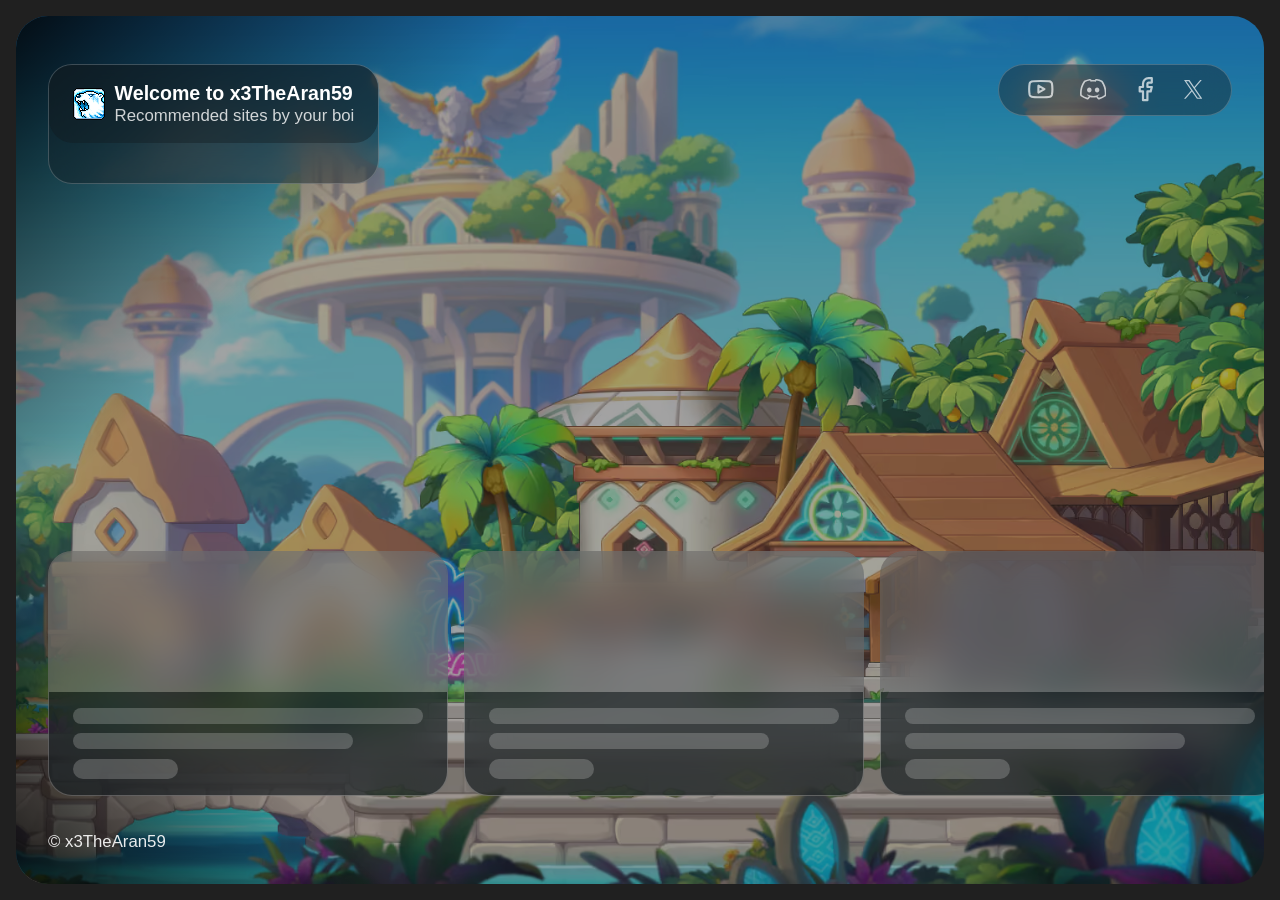
==== commit a7c8b55f: "Update index.html" ====
--- a/index.html
+++ b/index.html
@@ -99,7 +99,7 @@
                 </div>
               </header>
             </div>
-            <div class="background-wrap>
+            <div class="background-wrap">
               <img src="images/char2_bg.avif" loading="eager" alt="" class="background">
             </div>
             <div class="video-code w-embed">
